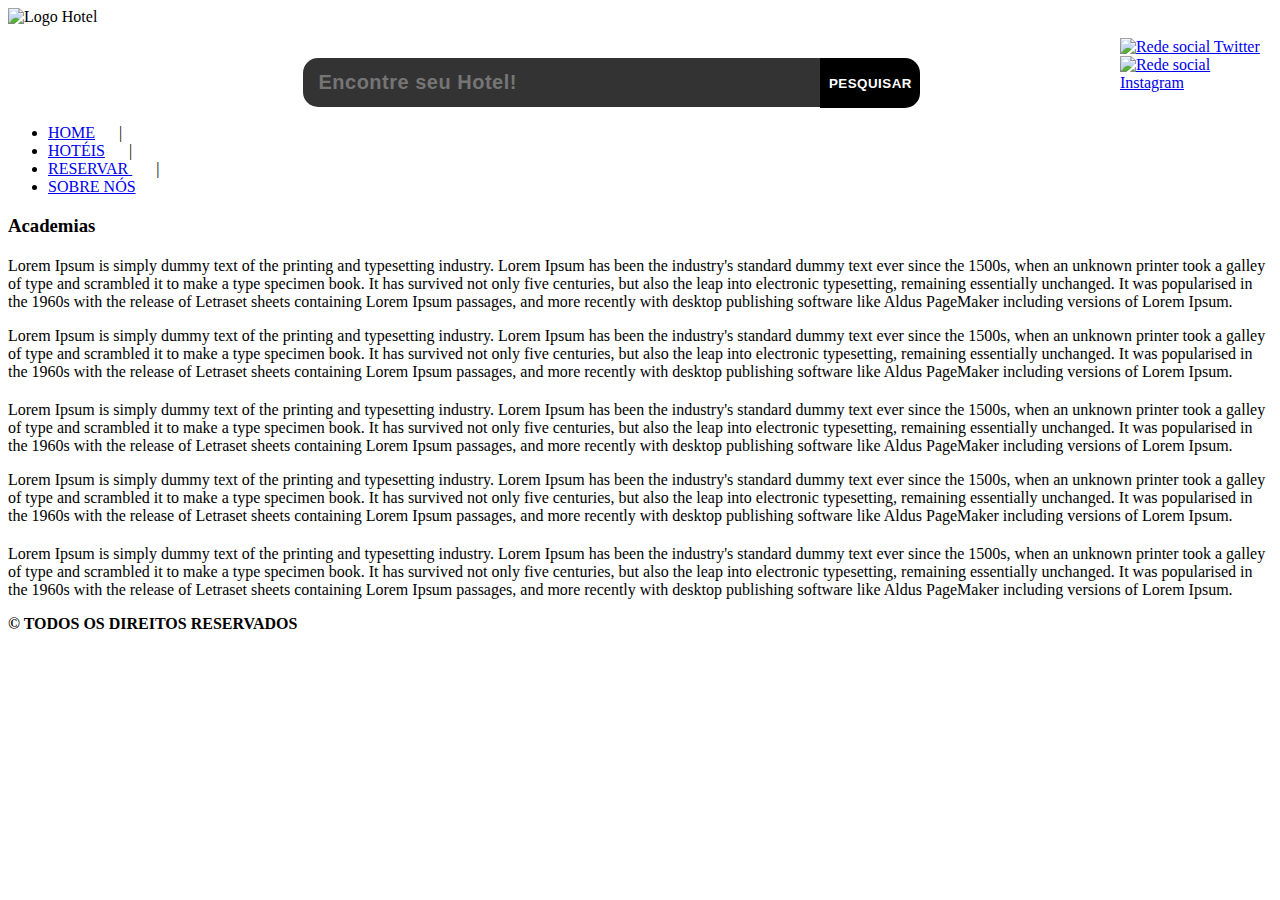
==== Html/academiaHotel.html @ 260c0aec "Inicio" ====
<!DOCTYPE html>
<html lang="en">
  <head>
    <meta charset="UTF-8" />
    <meta name="viewport" content="width=device-width, initial-scale=1.0" />
    <link rel="stylesheet" type="text/css" href="estilo.css" />
    <title>Academia Hotel</title>
  </head>
  <body>
    <header alt="Cabeçalho do site">
      <div id="bg" alt="Imagem Background hotel" title="Background hotel">
        <div style="display: flex">
          <img
            src="imagens/logo/logo.png"
            width="15%"
            alt="Logo Hotel"
            title="Logo Hotel"
          />
          <div
            style="
              display: flex;
              width: 100%;
              padding-top: 50px;
              padding-left: 200px;
            "
          >
            <form>
              <input
                style="
                  width: 500px;
                  height: 46.5px;
                  border-radius: 15px 0px 0px 15px;
                  border: none;
                  background-color: rgba(0, 0, 0, 0.8);
                  color: rgba(250, 250, 250, 0.3);
                  font-weight: bold;
                  font-size: 20px;
                  padding-left: 15px;
                  letter-spacing: 0.5px;
                "
                type="text"
                name="pesquisa_site"
                placeholder="Encontre seu Hotel!"
              />
            </form>
            <input
              title="pesquisar"
              type="submit"
              value="Pesquisar"
              name=" Login "
              style="
                width: 100px;
                height: 50px;
                background: black;
                border: none;
                color: white;
                text-transform: uppercase;
                letter-spacing: 0.5px;
                font-weight: bold;
                cursor: pointer;
                border-radius: 0px 15px 15px 0px;
                padding: 0px 8px 0px 8px;
              "
            />
          </div>

          <div style="margin: 30px 0px 0px 180px">
            <a href="https://twitter.com/login/"
              ><img
                style="margin: 0px 0px 0px 0px"
                src="imagens/logo/twitterWhite.png"
                width="22%"
                alt="Rede social Twitter"
                title="Twitter"
            /></a>

            <a href="https://www.instagram.com/"
              ><img
                style="margin: 0px 0px 0px 0px"
                src="imagens/logo/instagramWhite.png"
                width="22%"
                alt="Rede social Instagram"
                title="Instagram"
            /></a>
          </div>
        </div>
        <span>
          <ul id="opcoes" alt="Opções de navegação pelo site" title="opções">
            <li id="Home" class="menu" style="border-radius: 15px 0px 0px 15px">
              <a href="index.html" alt="Opção 1 página inicial" title="HOME"
                >HOME</a
              >
              &nbsp;&nbsp;&nbsp;&nbsp;&nbsp;|&nbsp;
            </li>
            <li id="Hoteis" class="menu">
              <a href="Hoteis.html" alt="Opção 2 acessar hotéis" title="HOTÉIS"
                >HOTE&#769;IS</a
              >
              &nbsp;&nbsp;&nbsp;&nbsp;&nbsp;|&nbsp;
            </li>
            <li
              id="Reservar"
              class="menu"
              alt="Opção 3 Reservar hotéis"
              title="RESERVAR"
            >
              <a href="Reservar.html">RESERVAR&nbsp;</a>
              &nbsp;&nbsp;&nbsp;&nbsp;&nbsp;|&nbsp;
            </li>
            <li
              class="menu"
              alt="Opção 4 Conheça-nos um pouco mais"
              title="SOBRE NÓS"
              style="border-radius: 0px 15px 15px 0px"
            >
              <a href="Sobre_nos.html">SOBRE&nbsp;NO&#769;S</a>
            </li>
          </ul>
        </span>
      </div>
    </header>

    <nav>
      <section id="nav-Hoteis">
        <h3>Academias</h3>
        <div class="grid-Hoteis">
          <div
            class="imagem-Hoteis"
            style="
              background-image: url(imagens/Academia/1.jpg);
              margin-top: 20px;
            "
          ></div>

          <div>
            <p>
              Lorem Ipsum is simply dummy text of the printing and typesetting
              industry. Lorem Ipsum has been the industry's standard dummy text
              ever since the 1500s, when an unknown printer took a galley of
              type and scrambled it to make a type specimen book. It has
              survived not only five centuries, but also the leap into
              electronic typesetting, remaining essentially unchanged. It was
              popularised in the 1960s with the release of Letraset sheets
              containing Lorem Ipsum passages, and more recently with desktop
              publishing software like Aldus PageMaker including versions of
              Lorem Ipsum.
            </p>
          </div>
          <div>
            <p>
              Lorem Ipsum is simply dummy text of the printing and typesetting
              industry. Lorem Ipsum has been the industry's standard dummy text
              ever since the 1500s, when an unknown printer took a galley of
              type and scrambled it to make a type specimen book. It has
              survived not only five centuries, but also the leap into
              electronic typesetting, remaining essentially unchanged. It was
              popularised in the 1960s with the release of Letraset sheets
              containing Lorem Ipsum passages, and more recently with desktop
              publishing software like Aldus PageMaker including versions of
              Lorem Ipsum.
            </p>
          </div>
          <div
            class="imagem-Hoteis"
            style="
              background-image: url(imagens/Academia/2.jpg);
              margin-top: 20px;
            "
          ></div>
          <div
            class="imagem-Hoteis"
            style="
              background-image: url(imagens/Academia/3.jpg);
              margin-top: 20px;
            "
          ></div>
          <div>
            <p>
              Lorem Ipsum is simply dummy text of the printing and typesetting
              industry. Lorem Ipsum has been the industry's standard dummy text
              ever since the 1500s, when an unknown printer took a galley of
              type and scrambled it to make a type specimen book. It has
              survived not only five centuries, but also the leap into
              electronic typesetting, remaining essentially unchanged. It was
              popularised in the 1960s with the release of Letraset sheets
              containing Lorem Ipsum passages, and more recently with desktop
              publishing software like Aldus PageMaker including versions of
              Lorem Ipsum.
            </p>
          </div>
          <div>
            <p>
              Lorem Ipsum is simply dummy text of the printing and typesetting
              industry. Lorem Ipsum has been the industry's standard dummy text
              ever since the 1500s, when an unknown printer took a galley of
              type and scrambled it to make a type specimen book. It has
              survived not only five centuries, but also the leap into
              electronic typesetting, remaining essentially unchanged. It was
              popularised in the 1960s with the release of Letraset sheets
              containing Lorem Ipsum passages, and more recently with desktop
              publishing software like Aldus PageMaker including versions of
              Lorem Ipsum.
            </p>
          </div>
          <div
            class="imagem-Hoteis"
            style="
              background-image: url(imagens/Academia/4.jpg);
              margin-top: 20px;
            "
          ></div>
          <div
            class="imagem-Hoteis"
            style="
              background-image: url(imagens/Academia/5.jpg);
              margin-top: 20px;
              margin-bottom: 20px;
            "
          ></div>
          <div>
            <p>
              Lorem Ipsum is simply dummy text of the printing and typesetting
              industry. Lorem Ipsum has been the industry's standard dummy text
              ever since the 1500s, when an unknown printer took a galley of
              type and scrambled it to make a type specimen book. It has
              survived not only five centuries, but also the leap into
              electronic typesetting, remaining essentially unchanged. It was
              popularised in the 1960s with the release of Letraset sheets
              containing Lorem Ipsum passages, and more recently with desktop
              publishing software like Aldus PageMaker including versions of
              Lorem Ipsum.
            </p>
          </div>
        </div>
      </section>
    </nav>

    <footer>
      <section id="direitos">
        <span><b>&copy; TODOS OS DIREITOS RESERVADOS</b></span>
      </section>
    </footer>
  </body>
</html>
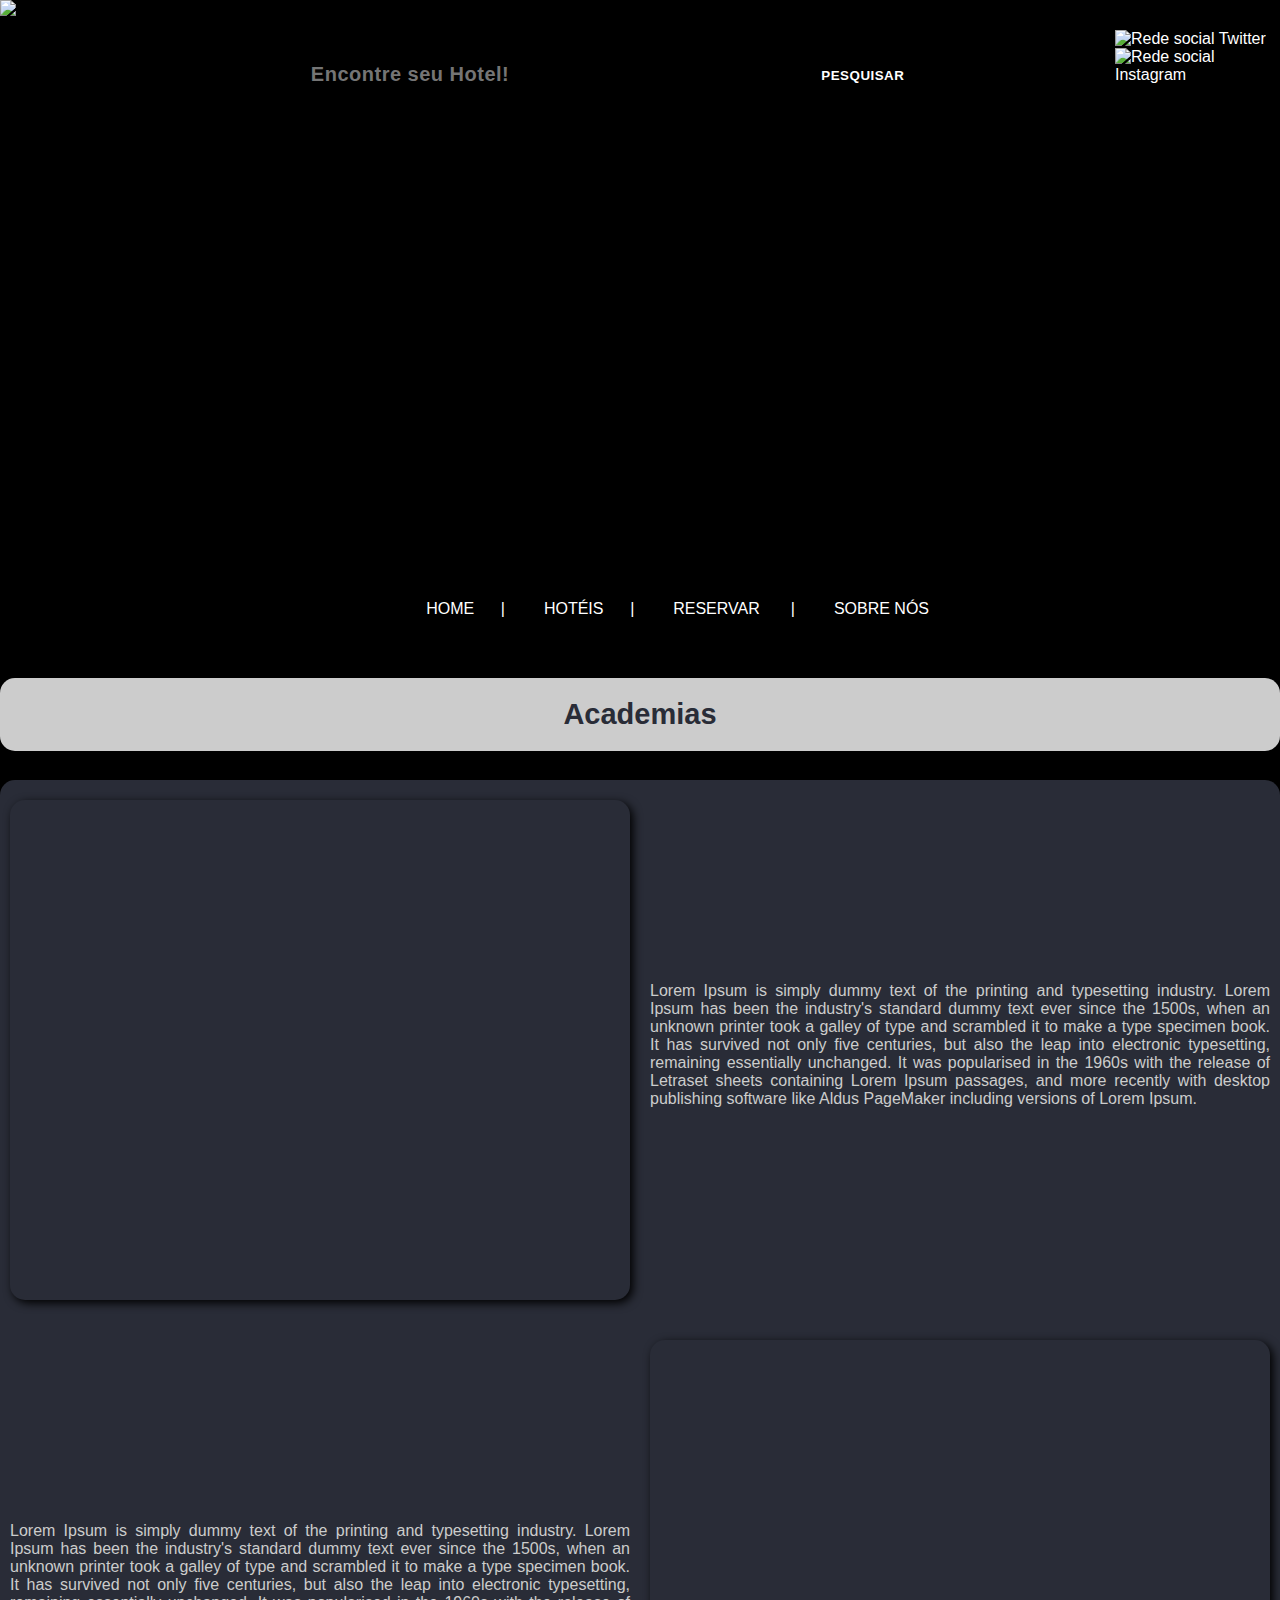
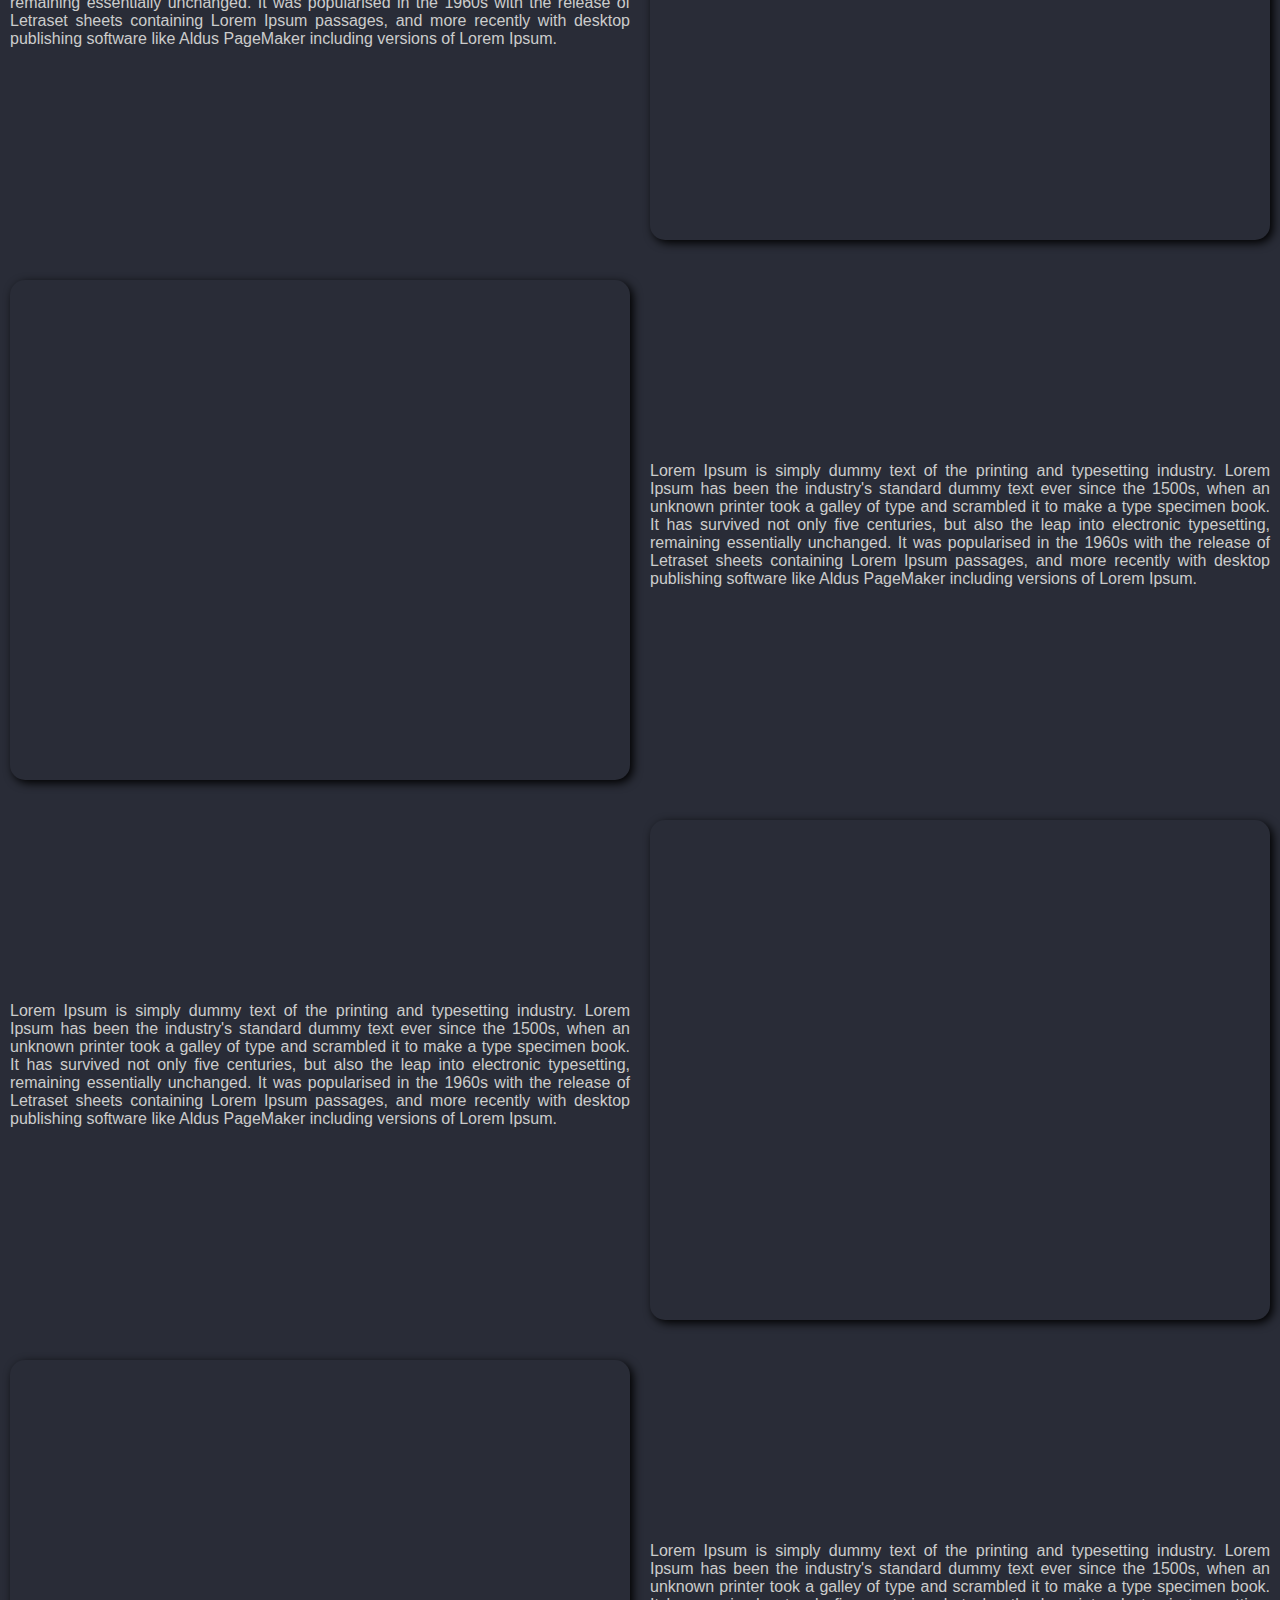
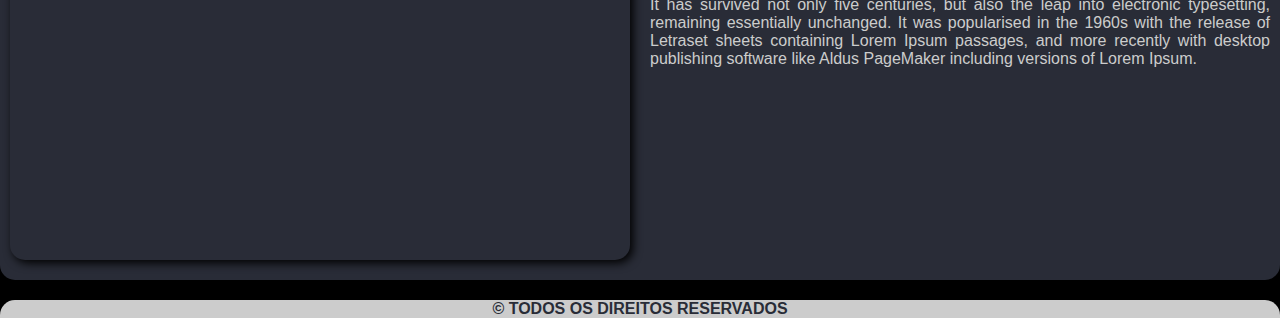
==== commit 0fcd6473: "Aplicando Css" ====
--- a/Html/academiaHotel.html
+++ b/Html/academiaHotel.html
@@ -3,7 +3,7 @@
   <head>
     <meta charset="UTF-8" />
     <meta name="viewport" content="width=device-width, initial-scale=1.0" />
-    <link rel="stylesheet" type="text/css" href="estilo.css" />
+    <link rel="stylesheet" type="text/css" href="../Css/estilo.css" />
     <title>Academia Hotel</title>
   </head>
   <body>
--- a/Css/estilo.css
+++ b/Css/estilo.css
@@ -0,0 +1,286 @@
+/*Inicio página inicial*/
+
+body {
+  margin: 0px;
+  font-family: helvetica, arial, sans-serif;
+  background-color: black;
+}
+
+header {
+  width: 100%;
+  height: 40%;
+}
+
+#bg {
+  background-image: url(imagens/BG4.png);
+  background-size: 100%;
+  background-repeat: no-repeat;
+  background-position: 100%;
+}
+
+ul#opcoes {
+  padding-top: 500px;
+  margin-top: 0px;
+  margin-right: auto;
+  margin-left: 29%;
+  margin-bottom: 0px;
+}
+
+.menu {
+  color: white;
+  display: inline;
+  background-color: black;
+  padding: 15px;
+}
+
+a {
+  color: white;
+  text-decoration: none;
+}
+
+nav#navegacao {
+  padding: 0px;
+  margin: 0px;
+  background-color: black;
+  color: white;
+}
+
+li {
+  list-style-type: none;
+  padding-left: 0;
+}
+
+div.conteudo1 {
+  border-radius: 15px;
+  width: 250px;
+  height: 300px;
+  background-color: #292c37;
+  padding-right: 0px;
+}
+
+div.conteudo2 {
+  border-radius: 15px;
+  width: 2fr;
+  height: auto;
+  background-color: #292c37;
+  padding-right: 0px;
+}
+
+div.conteudo3 {
+  border-radius: 15px;
+  width: 1fr;
+  height: 72%;
+  background-color: #292c37;
+}
+li.cidades {
+  border-bottom: 1px solid #cccccc;
+  width: 200px;
+  padding-top: 15px;
+  text-align: left;
+}
+
+ul.cidades {
+  padding-left: 25px;
+}
+
+.titulo {
+  color: #292c37;
+  font-size: 24px;
+  text-align: center;
+  border: 1px solid pink;
+  background-color: #cccccc;
+  border-radius: 15px 15px 0px 0px;
+  margin-top: 0px;
+}
+
+.grid {
+  margin: 50px 25px 0px 25px;
+
+  display: grid;
+  grid-template-columns: 0.8fr 2fr 1fr;
+  gap: 10px 20px;
+}
+
+section#direitos {
+  text-align: center;
+  margin-top: 20px;
+  width: 100%;
+  border-radius: 15px 15px 0px 0px;
+  background-color: #cccccc;
+  color: #292c37;
+}
+
+ul#opcoes a:hover {
+  border-radius: 15px;
+  padding: 12px;
+  color: #292c37;
+  background-color: #cccccc;
+}
+
+div#bg a:hover {
+  font-weight: bold;
+  width: 10px;
+}
+
+div#bg a:hover img {
+  max-width: 40px;
+  max-height: 40px;
+  width: auto;
+}
+
+li.cidades a:hover {
+  color: #cccccc;
+  font-size: 20px;
+}
+
+div.ambiente {
+  display: grid;
+  grid-template-columns: 1fr 1fr;
+  color: #cccccc;
+  margin: 0px 10px 10px 10px;
+  height: 200px;
+  width: 97%;
+}
+
+div.ambiente img {
+  box-shadow: 3px 3px 10px black;
+  border-radius: 15px;
+  margin-left: 10px;
+  width: 280px;
+  height: 95%;
+}
+
+div#texto-ambientes p {
+  text-align: justify;
+  margin-left: 10px;
+}
+
+#mais_avaliado {
+  border-radius: 15px;
+  padding-left: 15px;
+  width: 300px;
+  height: 400px;
+}
+
+div#texto-ambientes a:hover {
+  color: #cccccc;
+  font-size: 17px;
+  margin-bottom: 5px;
+  background-color: white;
+}
+
+#Home #Home a,
+#Reservar #Reservar a,
+#Hoteis #Hoteis a,
+#Sobre_nos #Sobre_nos a {
+  border-radius: 15px;
+  padding: 12px;
+  color: #292c37;
+  background-color: #cccccc;
+}
+/* Fim página inicial*/
+
+/*Inicio página Reservar*/
+
+#nav-Reservar {
+  margin: 50px 25px 0px 25px;
+  display: grid;
+  grid-template-columns: 0.5fr 2fr;
+  gap: 20px;
+}
+
+section#nav-Reservar div.conteudo1 {
+  background-color: #292c37;
+  width: 100%;
+  height: 100%;
+  color: #cccccc;
+  text-align: left;
+}
+
+.subtitulo {
+  padding-left: 15px;
+  font-weight: bold;
+  font-style: italic;
+  font-size: 15px;
+}
+
+.checkbox {
+  font-size: 14px;
+  padding-left: 30px;
+}
+
+section#nav-Reservar div.conteudo2 {
+  background-color: #292c37;
+  width: 100%;
+  height: 100%;
+}
+
+/*Inicio Hoteis*/
+
+section#nav-Hoteis {
+  margin: 60px 0px 0px 0px;
+  padding: 0px;
+  font: 16px "Lato", "Arial", sans-serif;
+  height: 100%;
+}
+
+section#nav-Hoteis h3 {
+  font-size: 29px;
+  border-radius: 15px;
+  text-align: center;
+  height: 100%;
+  width: 100%;
+  padding: 20px 0px 20px 0px;
+  background-color: #cccccc;
+  color: #292c37;
+}
+
+.grid-Hoteis {
+  border-radius: 15px;
+  padding: 0px 10px 0px 10px;
+  display: grid;
+  grid-template-columns: 1fr 1fr;
+  gap: 20px;
+  background-color: #292c37;
+}
+
+.imagem-Hoteis {
+  border-radius: 15px;
+  width: 100%;
+  height: 500px;
+  background-size: cover;
+  box-shadow: 3px 3px 10px black;
+}
+
+.grid-Hoteis p {
+  color: #cccccc;
+  padding-top: 30%;
+  text-align: justify;
+}
+
+/*Fim Hoteis*/
+/*Começo sobre-nos*/
+
+section#nav-sobre-nos h3 {
+  font-size: 29px;
+  border-radius: 15px;
+  text-align: center;
+  height: 100%;
+  width: 100%;
+  padding: 20px 0px 20px 0px;
+  background-color: #cccccc;
+  color: #292c37;
+}
+
+.conteudo-sobre-nos {
+  border-radius: 15px;
+  width: 100%;
+  height: 100%;
+  background-color: #292c37;
+}
+
+.conteudo-sobre-nos p {
+  padding: 20px 20px 40px 20px;
+  color: #cccccc;
+  text-align: justify;
+}
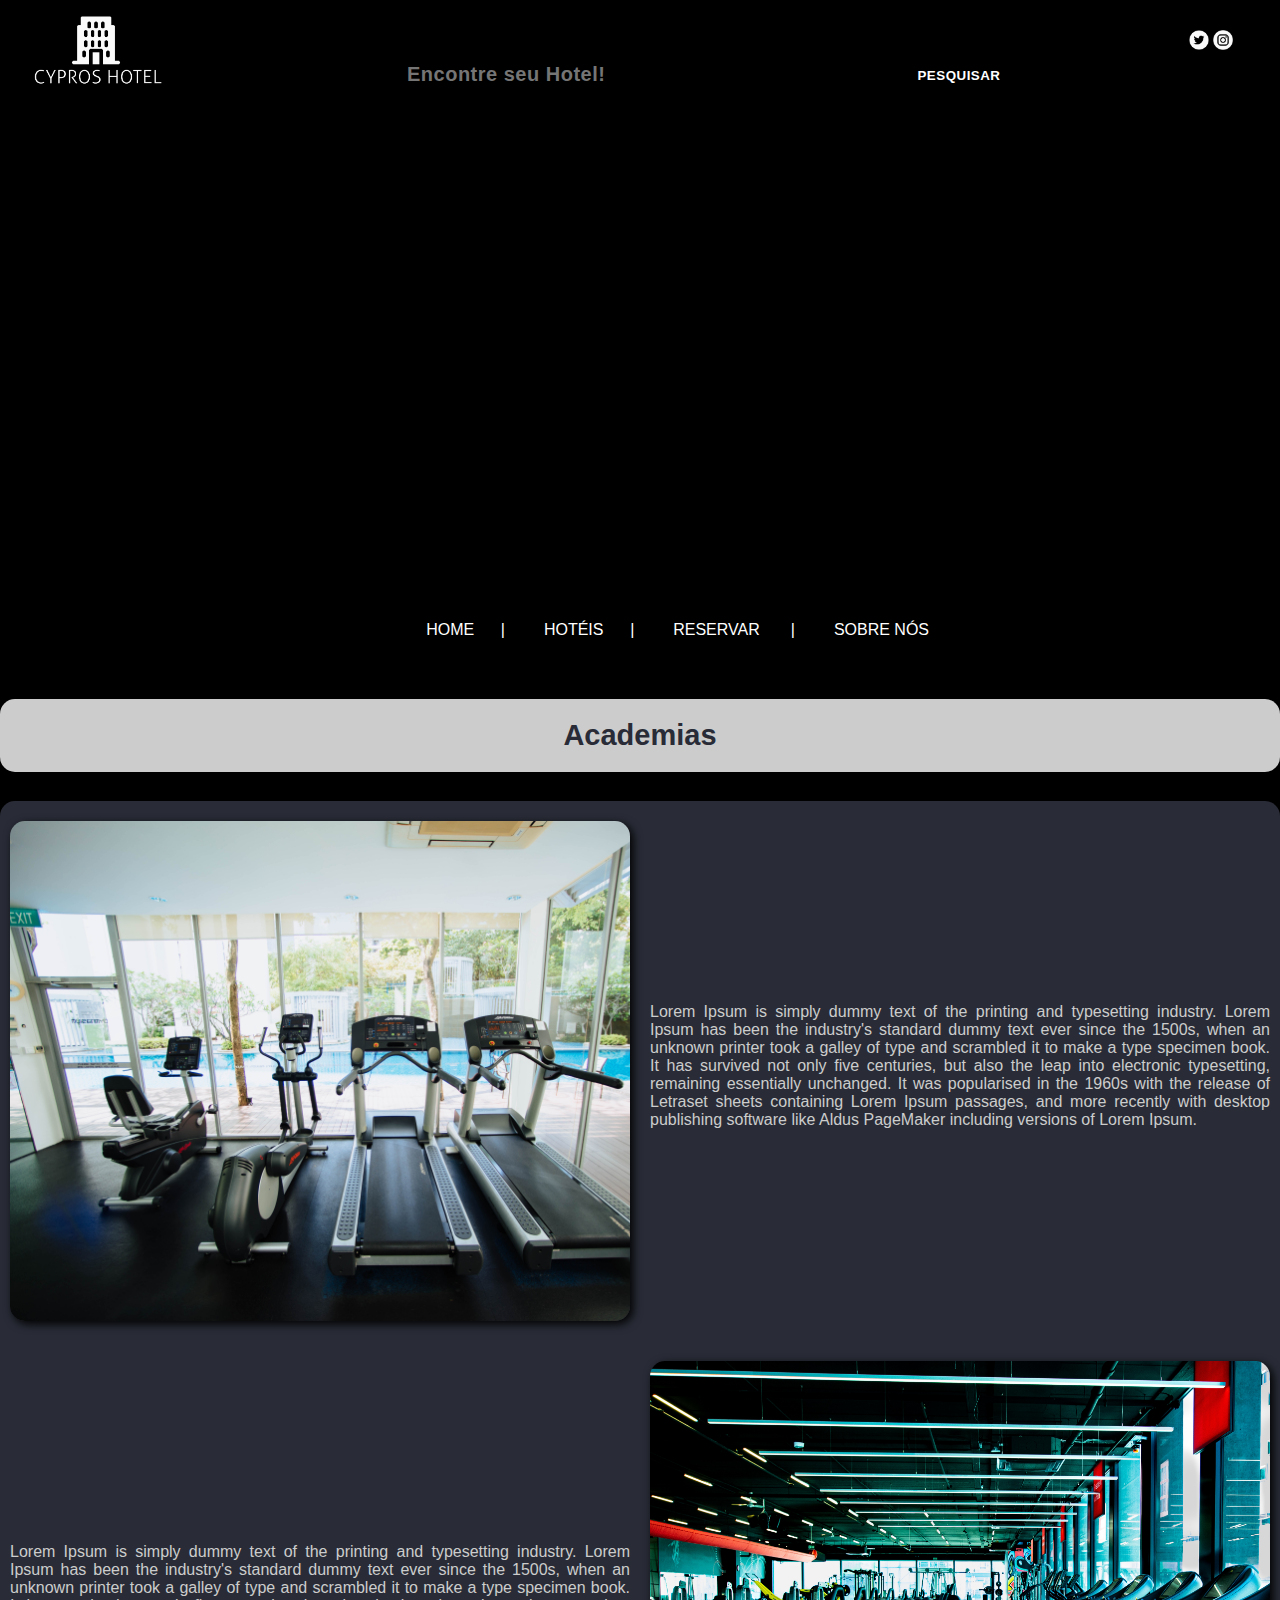
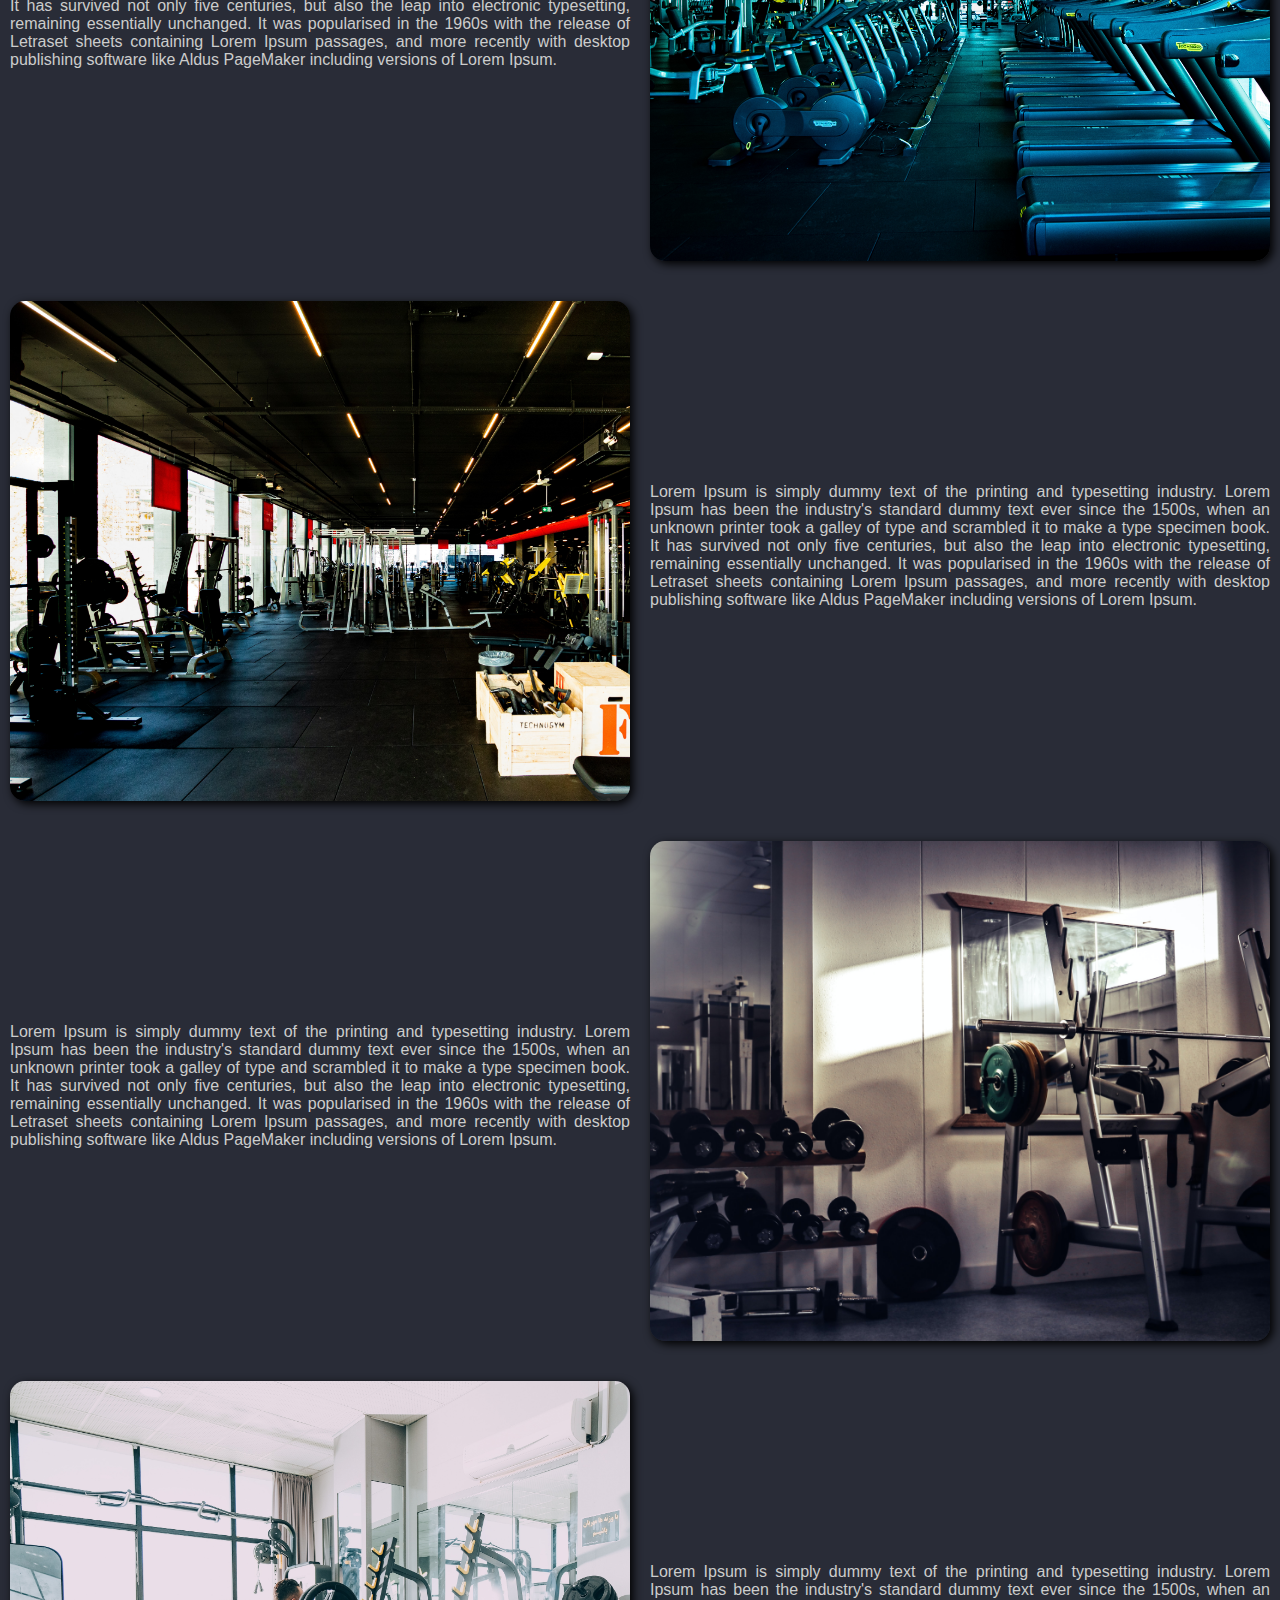
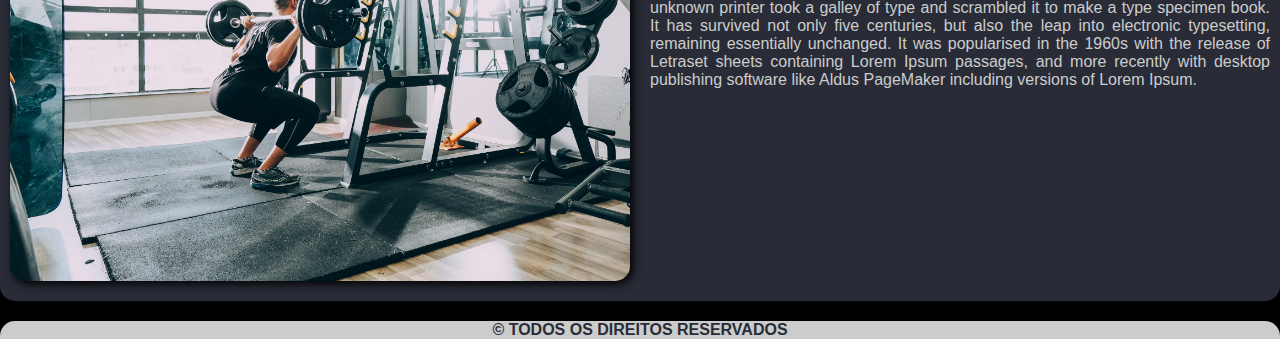
==== commit e13fa585: "Consertando Imagens" ====
--- a/Html/academiaHotel.html
+++ b/Html/academiaHotel.html
@@ -11,7 +11,7 @@
       <div id="bg" alt="Imagem Background hotel" title="Background hotel">
         <div style="display: flex">
           <img
-            src="imagens/logo/logo.png"
+            src="../Imagens/logo/logo.png"
             width="15%"
             alt="Logo Hotel"
             title="Logo Hotel"
@@ -68,7 +68,7 @@
             <a href="https://twitter.com/login/"
               ><img
                 style="margin: 0px 0px 0px 0px"
-                src="imagens/logo/twitterWhite.png"
+                src="../Imagens/logo/twitterWhite.png"
                 width="22%"
                 alt="Rede social Twitter"
                 title="Twitter"
@@ -77,7 +77,7 @@
             <a href="https://www.instagram.com/"
               ><img
                 style="margin: 0px 0px 0px 0px"
-                src="imagens/logo/instagramWhite.png"
+                src="../Imagens/logo/instagramWhite.png"
                 width="22%"
                 alt="Rede social Instagram"
                 title="Instagram"
@@ -127,92 +127,92 @@
           <div
             class="imagem-Hoteis"
             style="
-              background-image: url(imagens/Academia/1.jpg);
-              margin-top: 20px;
-            "
-          ></div>
-
-          <div>
-            <p>
-              Lorem Ipsum is simply dummy text of the printing and typesetting
-              industry. Lorem Ipsum has been the industry's standard dummy text
-              ever since the 1500s, when an unknown printer took a galley of
-              type and scrambled it to make a type specimen book. It has
-              survived not only five centuries, but also the leap into
-              electronic typesetting, remaining essentially unchanged. It was
-              popularised in the 1960s with the release of Letraset sheets
-              containing Lorem Ipsum passages, and more recently with desktop
-              publishing software like Aldus PageMaker including versions of
-              Lorem Ipsum.
-            </p>
-          </div>
-          <div>
-            <p>
-              Lorem Ipsum is simply dummy text of the printing and typesetting
-              industry. Lorem Ipsum has been the industry's standard dummy text
-              ever since the 1500s, when an unknown printer took a galley of
-              type and scrambled it to make a type specimen book. It has
-              survived not only five centuries, but also the leap into
-              electronic typesetting, remaining essentially unchanged. It was
-              popularised in the 1960s with the release of Letraset sheets
-              containing Lorem Ipsum passages, and more recently with desktop
-              publishing software like Aldus PageMaker including versions of
-              Lorem Ipsum.
-            </p>
-          </div>
-          <div
-            class="imagem-Hoteis"
-            style="
-              background-image: url(imagens/Academia/2.jpg);
-              margin-top: 20px;
-            "
-          ></div>
-          <div
-            class="imagem-Hoteis"
-            style="
-              background-image: url(imagens/Academia/3.jpg);
-              margin-top: 20px;
-            "
-          ></div>
-          <div>
-            <p>
-              Lorem Ipsum is simply dummy text of the printing and typesetting
-              industry. Lorem Ipsum has been the industry's standard dummy text
-              ever since the 1500s, when an unknown printer took a galley of
-              type and scrambled it to make a type specimen book. It has
-              survived not only five centuries, but also the leap into
-              electronic typesetting, remaining essentially unchanged. It was
-              popularised in the 1960s with the release of Letraset sheets
-              containing Lorem Ipsum passages, and more recently with desktop
-              publishing software like Aldus PageMaker including versions of
-              Lorem Ipsum.
-            </p>
-          </div>
-          <div>
-            <p>
-              Lorem Ipsum is simply dummy text of the printing and typesetting
-              industry. Lorem Ipsum has been the industry's standard dummy text
-              ever since the 1500s, when an unknown printer took a galley of
-              type and scrambled it to make a type specimen book. It has
-              survived not only five centuries, but also the leap into
-              electronic typesetting, remaining essentially unchanged. It was
-              popularised in the 1960s with the release of Letraset sheets
-              containing Lorem Ipsum passages, and more recently with desktop
-              publishing software like Aldus PageMaker including versions of
-              Lorem Ipsum.
-            </p>
-          </div>
-          <div
-            class="imagem-Hoteis"
-            style="
-              background-image: url(imagens/Academia/4.jpg);
-              margin-top: 20px;
-            "
-          ></div>
-          <div
-            class="imagem-Hoteis"
-            style="
-              background-image: url(imagens/Academia/5.jpg);
+              background-image: url(../Imagens/Academia/1.jpg);
+              margin-top: 20px;
+            "
+          ></div>
+
+          <div>
+            <p>
+              Lorem Ipsum is simply dummy text of the printing and typesetting
+              industry. Lorem Ipsum has been the industry's standard dummy text
+              ever since the 1500s, when an unknown printer took a galley of
+              type and scrambled it to make a type specimen book. It has
+              survived not only five centuries, but also the leap into
+              electronic typesetting, remaining essentially unchanged. It was
+              popularised in the 1960s with the release of Letraset sheets
+              containing Lorem Ipsum passages, and more recently with desktop
+              publishing software like Aldus PageMaker including versions of
+              Lorem Ipsum.
+            </p>
+          </div>
+          <div>
+            <p>
+              Lorem Ipsum is simply dummy text of the printing and typesetting
+              industry. Lorem Ipsum has been the industry's standard dummy text
+              ever since the 1500s, when an unknown printer took a galley of
+              type and scrambled it to make a type specimen book. It has
+              survived not only five centuries, but also the leap into
+              electronic typesetting, remaining essentially unchanged. It was
+              popularised in the 1960s with the release of Letraset sheets
+              containing Lorem Ipsum passages, and more recently with desktop
+              publishing software like Aldus PageMaker including versions of
+              Lorem Ipsum.
+            </p>
+          </div>
+          <div
+            class="imagem-Hoteis"
+            style="
+              background-image: url(../Imagens/Academia/2.jpg);
+              margin-top: 20px;
+            "
+          ></div>
+          <div
+            class="imagem-Hoteis"
+            style="
+              background-image: url(../Imagens/Academia/3.jpg);
+              margin-top: 20px;
+            "
+          ></div>
+          <div>
+            <p>
+              Lorem Ipsum is simply dummy text of the printing and typesetting
+              industry. Lorem Ipsum has been the industry's standard dummy text
+              ever since the 1500s, when an unknown printer took a galley of
+              type and scrambled it to make a type specimen book. It has
+              survived not only five centuries, but also the leap into
+              electronic typesetting, remaining essentially unchanged. It was
+              popularised in the 1960s with the release of Letraset sheets
+              containing Lorem Ipsum passages, and more recently with desktop
+              publishing software like Aldus PageMaker including versions of
+              Lorem Ipsum.
+            </p>
+          </div>
+          <div>
+            <p>
+              Lorem Ipsum is simply dummy text of the printing and typesetting
+              industry. Lorem Ipsum has been the industry's standard dummy text
+              ever since the 1500s, when an unknown printer took a galley of
+              type and scrambled it to make a type specimen book. It has
+              survived not only five centuries, but also the leap into
+              electronic typesetting, remaining essentially unchanged. It was
+              popularised in the 1960s with the release of Letraset sheets
+              containing Lorem Ipsum passages, and more recently with desktop
+              publishing software like Aldus PageMaker including versions of
+              Lorem Ipsum.
+            </p>
+          </div>
+          <div
+            class="imagem-Hoteis"
+            style="
+              background-image: url(../Imagens/Academia/4.jpg);
+              margin-top: 20px;
+            "
+          ></div>
+          <div
+            class="imagem-Hoteis"
+            style="
+              background-image: url(../Imagens/Academia/5.jpg);
               margin-top: 20px;
               margin-bottom: 20px;
             "
--- a/Css/estilo.css
+++ b/Css/estilo.css
@@ -12,7 +12,7 @@
 }
 
 #bg {
-  background-image: url(imagens/BG4.png);
+  background-image: url(../Imagens/BG4.png);
   background-size: 100%;
   background-repeat: no-repeat;
   background-position: 100%;
